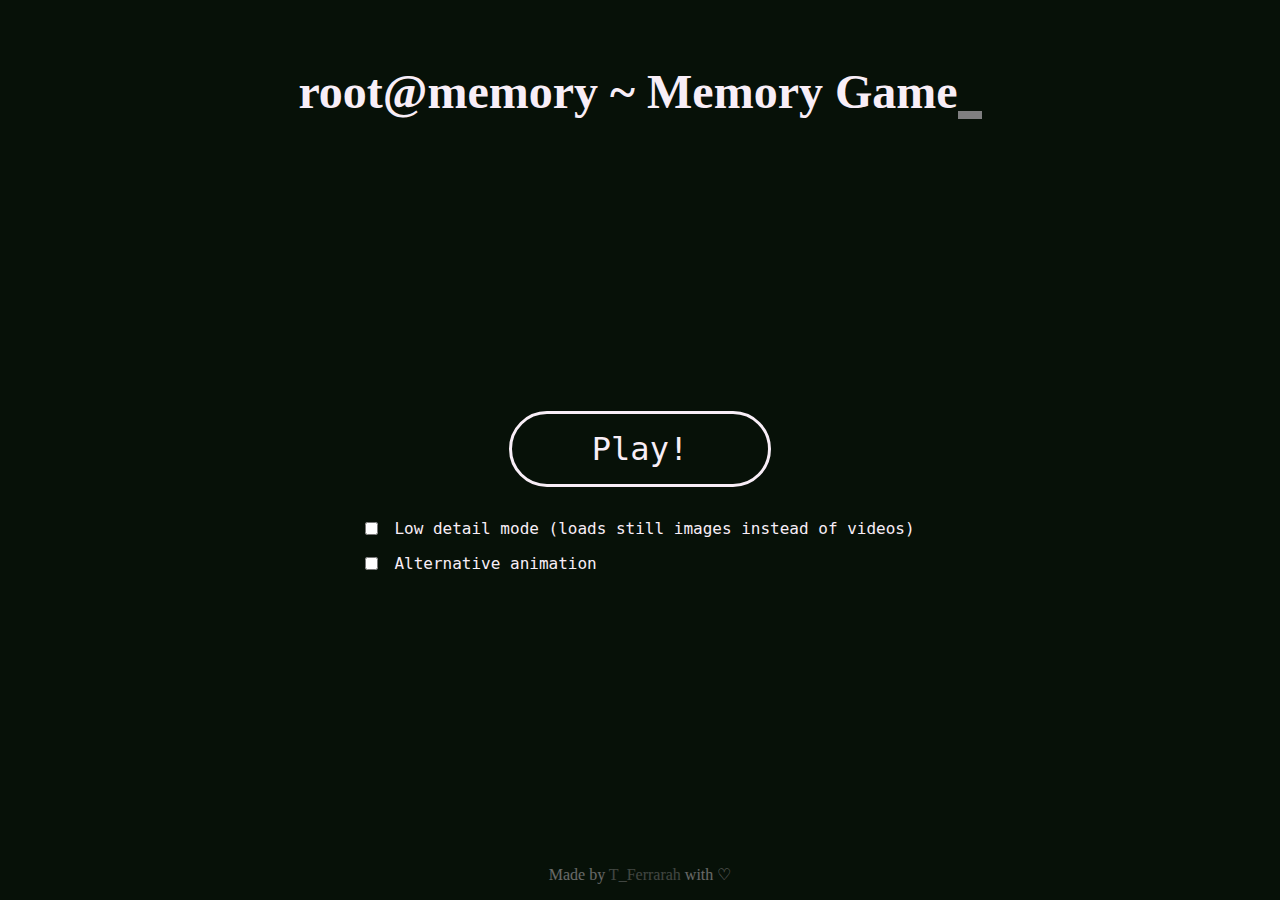
==== index.html @ caf1df30 "Initial commit" ====
<!DOCTYPE html>
<html lang="it">
<head>
    <meta charset="UTF-8">
    <meta http-equiv="X-UA-Compatible" content="IE=edge">
    <meta name="viewport" content="width=device-width, initial-scale=1.0">
    <title>Memory Game</title>
    <!-- Styling -->
    <link rel="stylesheet" href="./assets/css/style.css">
</head>
<body>
    <main>
        <h1>root@memory ~ <span id="typed">Memory Game</span></h1>
        <form action="game.html" class="titleScreen">
            <input type="submit" value="Play!">
            <div class="options">
                <div class="option">
                    <input type="checkbox" value="LDM" id="LDM"> <label for="LDM">Low detail mode (loads still images instead of videos)</label>
                </div>
                <div class="option">
                    <input type="checkbox" value="Animation" id="Animation"> <label for="Animation">Alternative animation</label>
                </div>
            </div>
        </form>
        <span class="watermark">
            Made by <a href="http://github.com/tferrarah">T_Ferrarah</a> with ♡
        </span>
    </main>



    <script src="./assets/js/index.js"></script>
</body>
</html>
---- assets/css/style.css ----
/* userAgent sanitizing */

*{
    margin: 0;
    padding: 0;
    box-sizing: border-box;
}

a{
    text-decoration: none;
    color: unset;
}

/* color variables */

:root{
    --background: #071108;
    --text-light: #F8EEF7;
    --success: #16C60C;
    --danger: #E74856;
}

/* main container */

main{
    width: 100%;
    height: 100vh;
    display: flex;
    justify-content: space-between;
    align-items: center;
    flex-direction: column;

    padding-top: 5%;
    padding-bottom: 1rem;

    background: var(--background);
    color: var(--text-light);
    font-family: 'Menlo', monospace;
}

/* title */

main h1{
    font-family: 'Menlo';
    font-size: 3rem;
}

/* titlescreen */

.titleScreen{
    display: flex;
    flex-direction: column;
    align-items: center;
    gap: 2rem;
}

/* options */

.titleScreen .options{
    display: flex;
    flex-direction: column;
    align-items: flex-start;
    gap: 1rem;
}

.options .option{
    display: flex;
    flex-direction: row;
    align-items: center;
    gap: 1rem;
}

/* play button */

.titleScreen input[type="submit"]{
    background: transparent;
    
    font-family: 'Menlo', monospace;
    
    border: 0.2rem solid var(--text-light);
    border-radius: 5rem;
    padding: 1rem 5rem;

    cursor: pointer;

    color: var(--text-light);
    font-size: 2rem;
}

/* lower watermark */

main span.watermark{
    font-family: 'Menlo';
    font-size: 1rem;
    opacity: 40%;
}

.watermark a{
    opacity: 60%;
}

/* typing cursor */

h1::after {
    content: "";
    display: inline-block;
    background-color: var(--text-light);
    opacity: 50%;
    vertical-align: bottom;
    width: 1.5rem;
    height: 0.5rem;
    animation: blink 1s step-end infinite;
  }
  
  @keyframes blink {
    0% { opacity: 1.0; }
    50% { opacity: 0.0; }
    100% { opacity: 1.0; }
  }
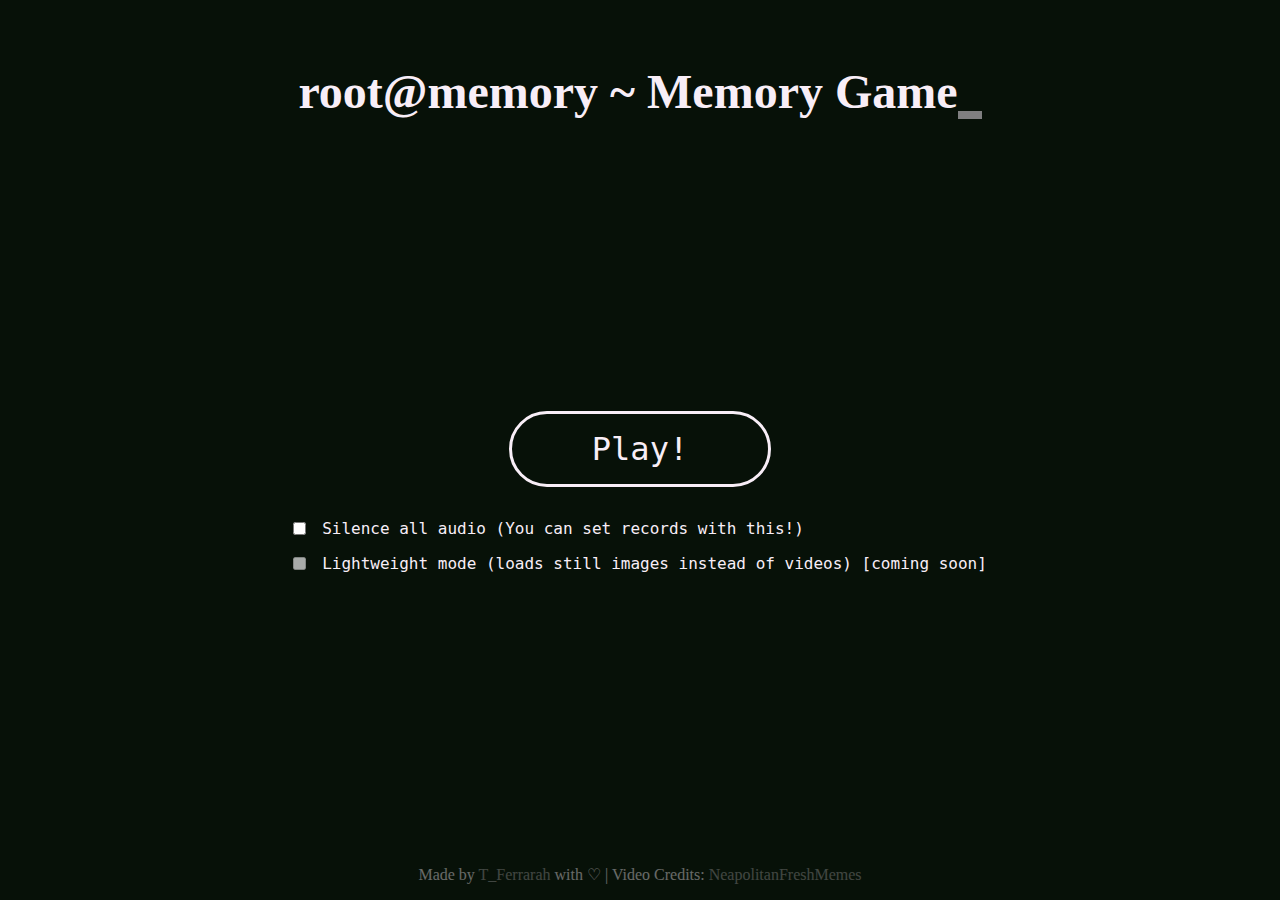
==== commit 143d207b: "First release" ====
--- a/index.html
+++ b/index.html
@@ -15,15 +15,15 @@
             <input type="submit" value="Play!">
             <div class="options">
                 <div class="option">
-                    <input type="checkbox" value="LDM" id="LDM"> <label for="LDM">Low detail mode (loads still images instead of videos)</label>
+                    <input type="checkbox" value="Mute" id="Mute"> <label for="Mute">Silence all audio (You can set records with this!)</label>
                 </div>
                 <div class="option">
-                    <input type="checkbox" value="Animation" id="Animation"> <label for="Animation">Alternative animation</label>
+                    <input disabled type="checkbox" value="LDM" id="LDM"> <label for="LDM">Lightweight mode (loads still images instead of videos) [coming soon]</label>
                 </div>
             </div>
         </form>
         <span class="watermark">
-            Made by <a href="http://github.com/tferrarah">T_Ferrarah</a> with ♡
+            Made by <a href="http://github.com/tferrarah">T_Ferrarah</a> with ♡ | Video Credits: <a href="https://www.youtube.com/c/NeapolitanFreshChannel">NeapolitanFreshMemes</a>
         </span>
     </main>
 
